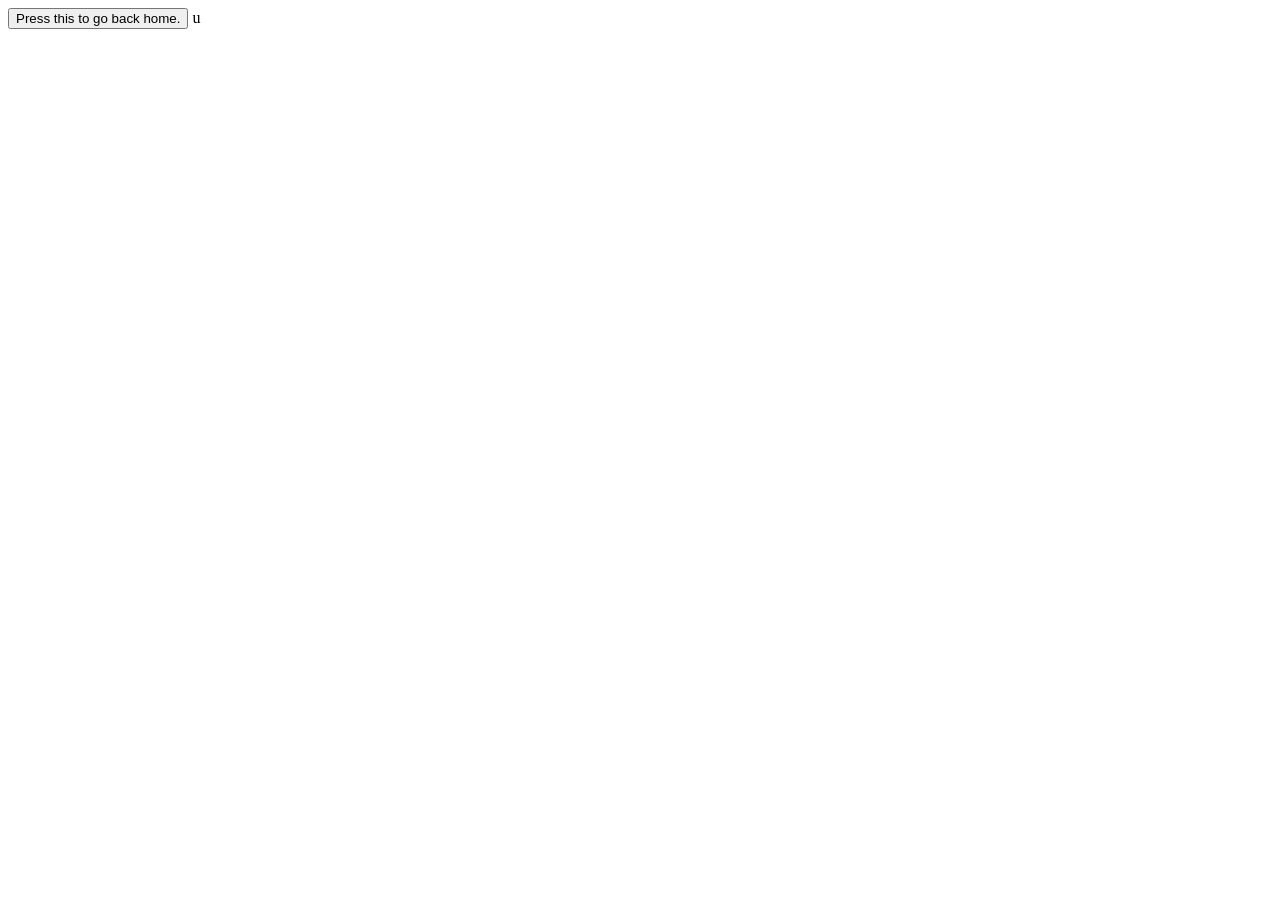
==== html/aboutUs.html @ 2b848675 "Add files via upload" ====
<!DOCTYPE html>
<html lang="en">
<head>
    <meta charset="UTF-8">
    <meta name="viewport" content="width=device-width, initial-scale=1.0">
    <title>About Us</title>
</head>
<body>
    <button id="linkToHome">Press this to go back home.</button>
    u
    <script src="../jsCode/aboutUsScript.js"></script>
    <link rel="stylesheet" href="../cssCode/styles.css">
</body>
</html>
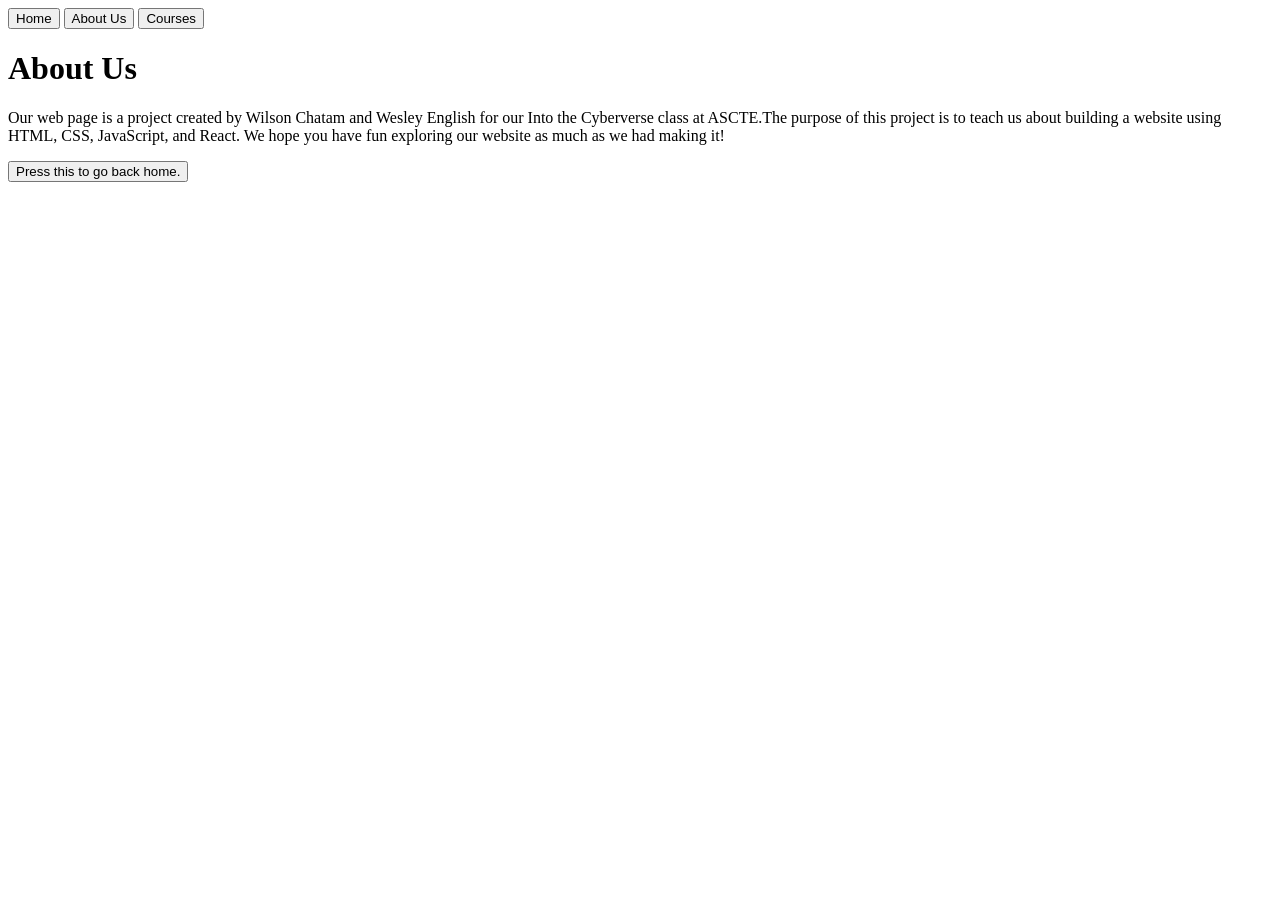
==== commit 3cb2fa4d: "Enhance About Us page with navigation and content Added navigation buttons and content description t" ====
--- a/html/aboutUs.html
+++ b/html/aboutUs.html
@@ -6,9 +6,19 @@
     <title>About Us</title>
 </head>
 <body>
+    <div class="topNav">
+        <button class="navButton" id="homeButton">Home</button>
+        <button class="navButton" id="aboutUsButton">About Us</button>
+        <button class="navButton" id="coursesButton">Courses</button>
+    </div>
+    <h1>About Us</h1>
+    <p>Our web page is a project created by Wilson Chatam and Wesley English
+        for our Into the Cyberverse class at ASCTE.The purpose of this project
+        is to teach us about building a website using HTML, CSS, JavaScript, and React.
+        We hope you have fun exploring our website as much as we had making it!
+    </p>
     <button id="linkToHome">Press this to go back home.</button>
-    u
     <script src="../jsCode/aboutUsScript.js"></script>
     <link rel="stylesheet" href="../cssCode/styles.css">
 </body>
-</html>+</html>
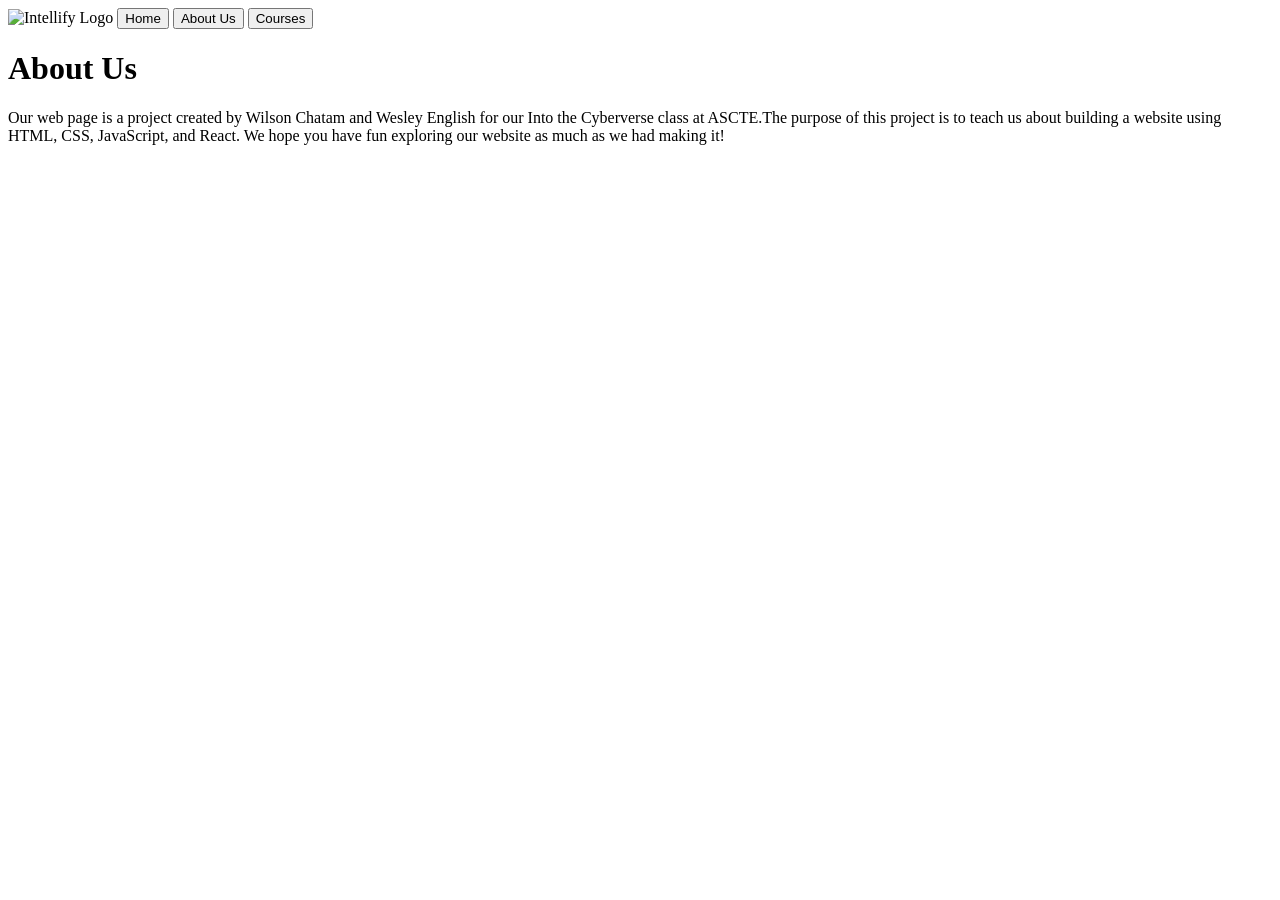
==== commit 46fc681c: "Insert logo in the About Us page Added logo image to the top navigation bar." ====
--- a/html/aboutUs.html
+++ b/html/aboutUs.html
@@ -7,6 +7,7 @@
 </head>
 <body>
     <div class="topNav">
+        <img src="../images/IntellifyLogoSlim.png" alt="Intellify Logo" class="logo">
         <button class="navButton" id="homeButton">Home</button>
         <button class="navButton" id="aboutUsButton">About Us</button>
         <button class="navButton" id="coursesButton">Courses</button>
@@ -17,7 +18,7 @@
         is to teach us about building a website using HTML, CSS, JavaScript, and React.
         We hope you have fun exploring our website as much as we had making it!
     </p>
-    <button id="linkToHome">Press this to go back home.</button>
+    <!-- Links to CSS & JS Pages -->
     <script src="../jsCode/aboutUsScript.js"></script>
     <link rel="stylesheet" href="../cssCode/styles.css">
 </body>
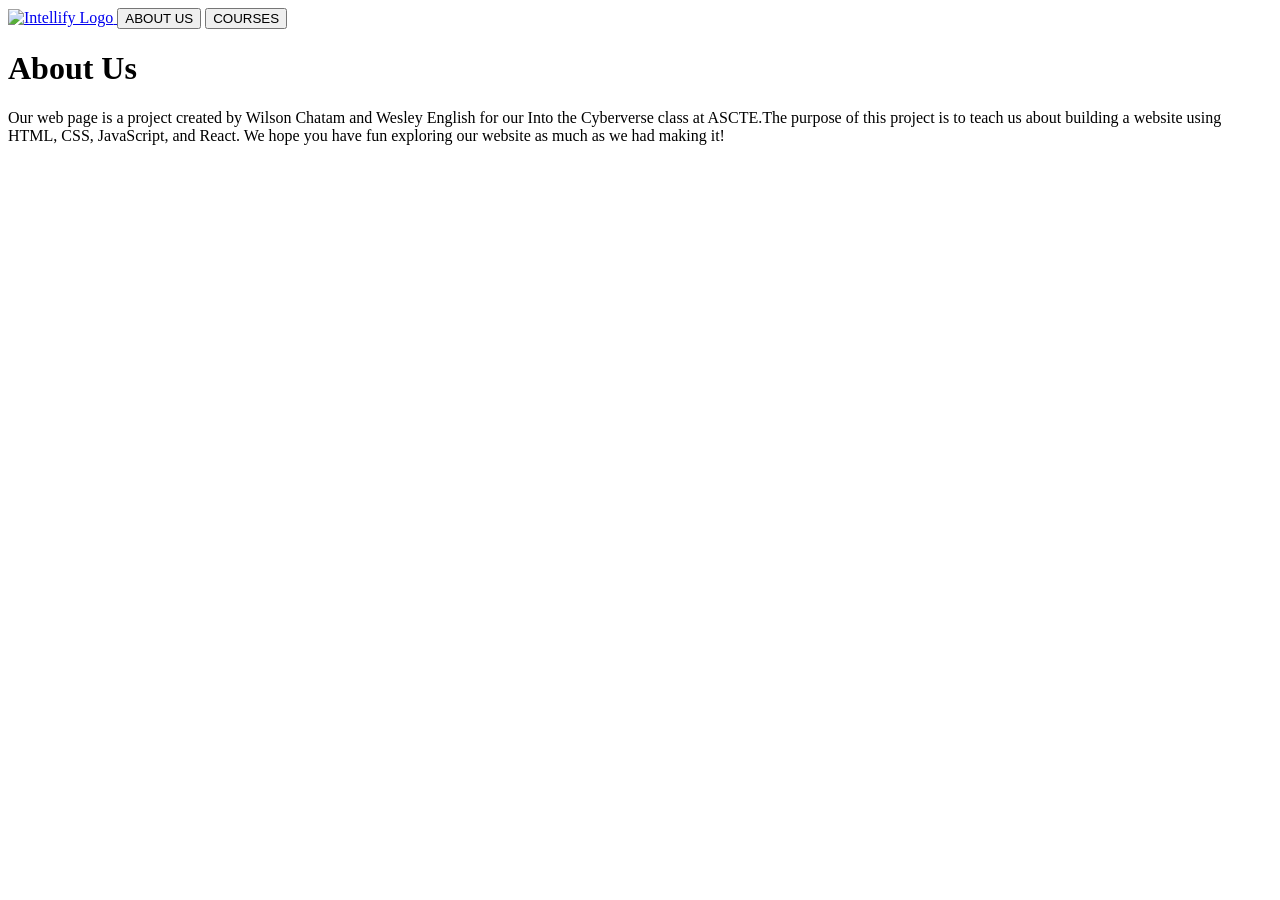
==== commit 43855fe0: "Add favicon and update navigation links in aboutUs.html" ====
--- a/html/aboutUs.html
+++ b/html/aboutUs.html
@@ -4,13 +4,15 @@
     <meta charset="UTF-8">
     <meta name="viewport" content="width=device-width, initial-scale=1.0">
     <title>About Us</title>
+    <link rel="icon" type="image/x-icon" href="../images/IntellifyLogoCloseUp.png">
 </head>
 <body>
     <div class="topNav">
-        <img src="../images/IntellifyLogoSlim.png" alt="Intellify Logo" class="logo">
-        <button class="navButton" id="homeButton">Home</button>
-        <button class="navButton" id="aboutUsButton">About Us</button>
-        <button class="navButton" id="coursesButton">Courses</button>
+        <a href="index.html" rel="noopener noreferrer">
+            <img src="../images/IntellifyLogoSlim.png" alt="Intellify Logo" class="logo">
+        </a>
+        <button class="navButton" id="aboutUsButton">ABOUT US</button>
+        <button class="navButton" id="coursesButton">COURSES</button>
     </div>
     <h1>About Us</h1>
     <p>Our web page is a project created by Wilson Chatam and Wesley English
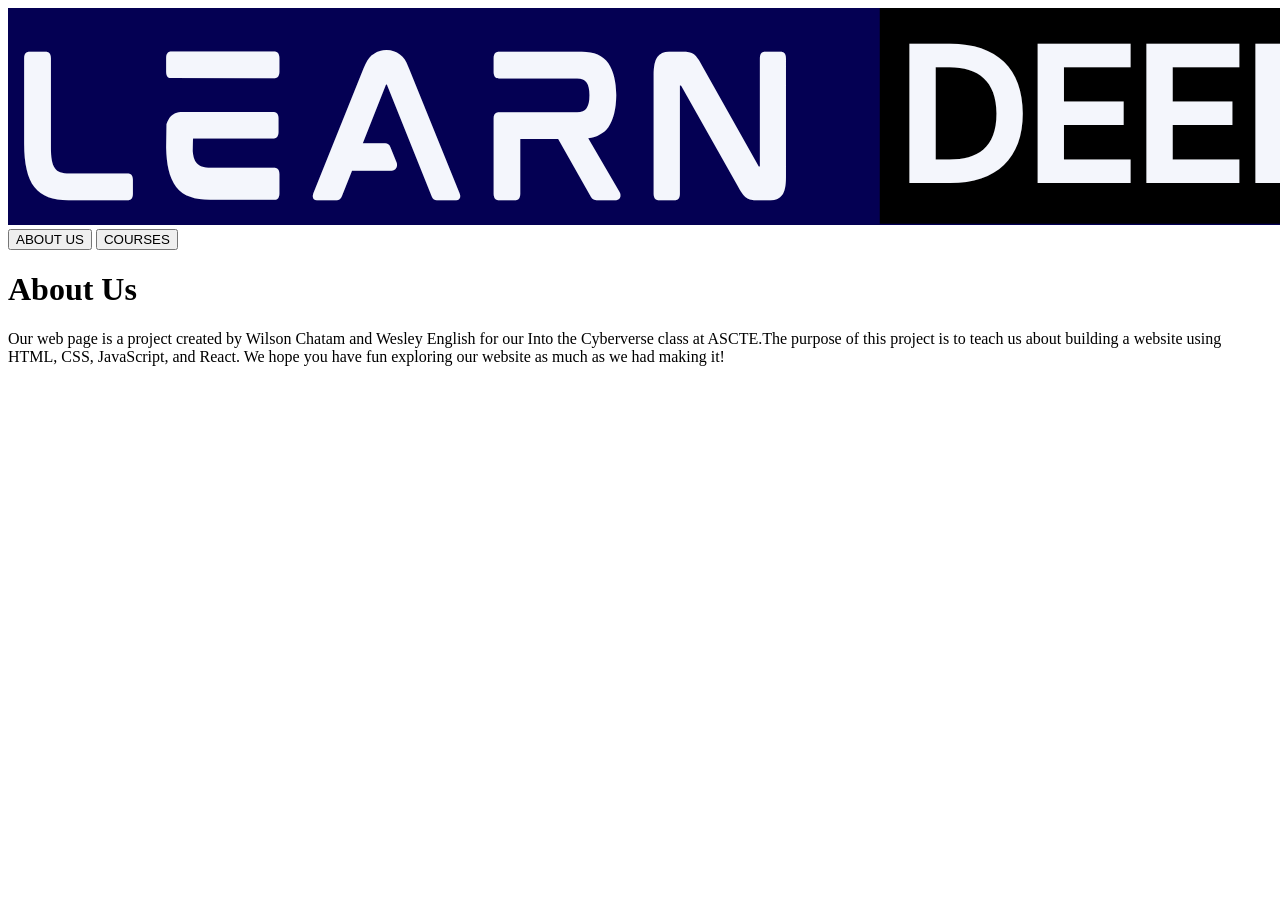
==== commit 37af672b: "Updating the dropdowns in courses.js" ====
--- a/html/aboutUs.html
+++ b/html/aboutUs.html
@@ -4,12 +4,12 @@
     <meta charset="UTF-8">
     <meta name="viewport" content="width=device-width, initial-scale=1.0">
     <title>About Us</title>
-    <link rel="icon" type="image/x-icon" href="../images/IntellifyLogoCloseUp.png">
+    <link rel="icon" type="image/x-icon" href="../images/learnDeepLogos/learnDeepClose.png">
 </head>
 <body>
     <div class="topNav">
-        <a href="index.html" rel="noopener noreferrer">
-            <img src="../images/IntellifyLogoSlim.png" alt="Intellify Logo" class="logo">
+        <a href="../htmlCode/index.html" rel="noopener noreferrer">
+            <img src="../images/learnDeepLogos/learnDeepString.png" alt="LearnDeep Logo" class="logo">
         </a>
         <button class="navButton" id="aboutUsButton">ABOUT US</button>
         <button class="navButton" id="coursesButton">COURSES</button>
@@ -24,4 +24,4 @@
     <script src="../jsCode/aboutUsScript.js"></script>
     <link rel="stylesheet" href="../cssCode/styles.css">
 </body>
-</html>
+</html>
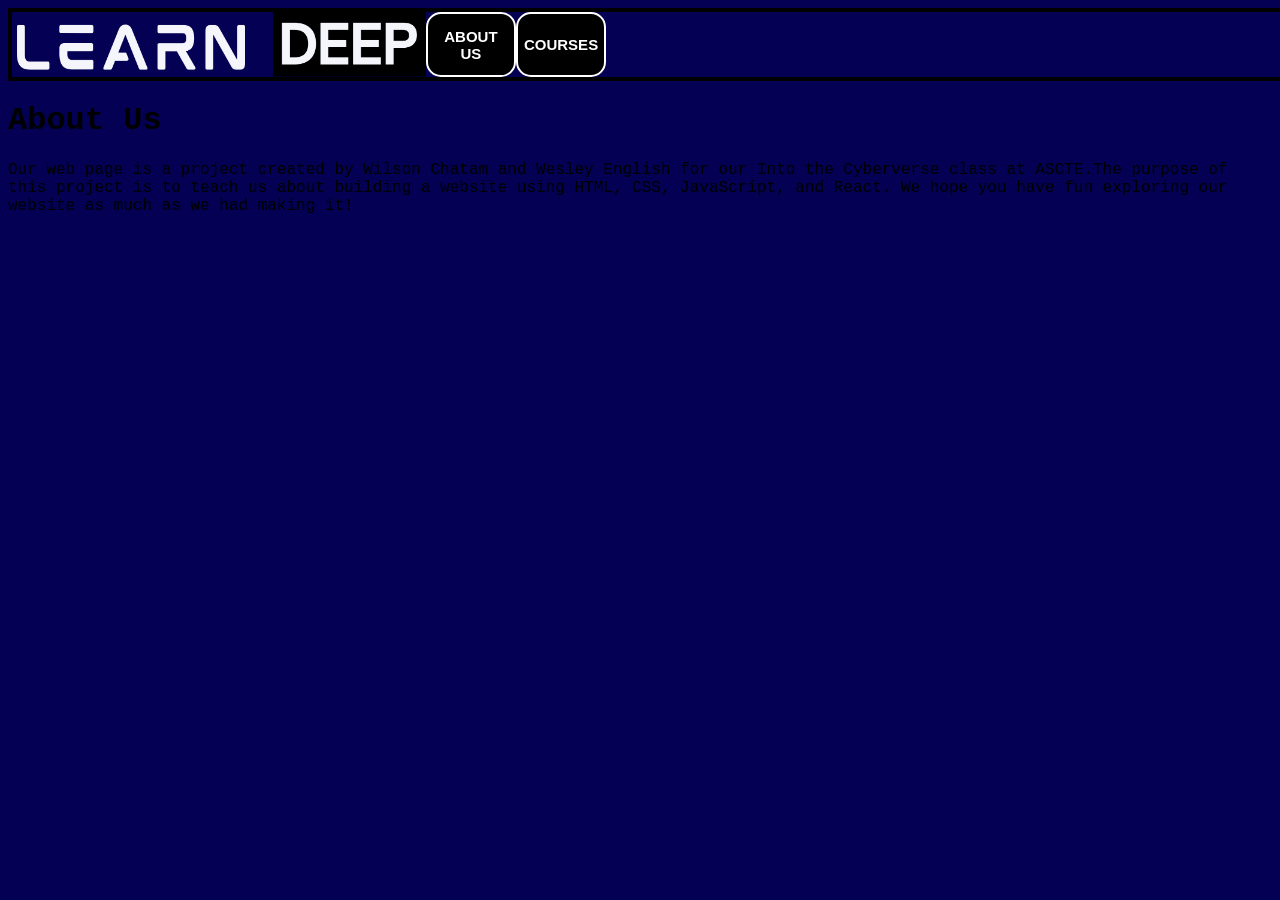
==== commit 497e72aa: "Fixed broken links and moving index.html" ====
--- a/html/aboutUs.html
+++ b/html/aboutUs.html
@@ -8,7 +8,7 @@
 </head>
 <body>
     <div class="topNav">
-        <a href="../htmlCode/index.html" rel="noopener noreferrer">
+        <a href="../index.html" rel="noopener noreferrer">
             <img src="../images/learnDeepLogos/learnDeepString.png" alt="LearnDeep Logo" class="logo">
         </a>
         <button class="navButton" id="aboutUsButton">ABOUT US</button>
@@ -21,7 +21,7 @@
         We hope you have fun exploring our website as much as we had making it!
     </p>
     <!-- Links to CSS & JS Pages -->
-    <script src="../jsCode/aboutUsScript.js"></script>
-    <link rel="stylesheet" href="../cssCode/styles.css">
+    <script src="../js/aboutUsScript.js"></script>
+    <link rel="stylesheet" href="../css/styles.css">
 </body>
 </html>
--- a/css/styles.css
+++ b/css/styles.css
@@ -0,0 +1,76 @@
+/* Basic styles for every page */
+
+html {
+    /* Variables */
+    --learndeep-logo-color: #040053;
+    --learndeep-font: 'JetBrains Mono', monospace;
+    --learndeep-big-font: 'SauceCodePro NF', Consolas, 'Courier New', monospace;
+    /* Using the variables */
+    font-family: var(--learndeep-font);
+}
+
+body {
+    background-color: var(--learndeep-logo-color);
+}
+
+/* Navigation bar styles */
+
+.topNav {
+    background-color: var(--learndeep-logo-color);
+    width: 100vmax;
+    height: 65px;
+    display: flex;
+    overflow: hidden;
+    align-items: flex-start;
+    border-color: black;
+    border-style: solid;
+    border-width: 4px;
+}
+
+.navButton {
+    color: white;
+    font-size: 15px;
+    width: 90px;
+    height: 65px;
+    top: -50px;
+    border: solid;
+    border-width: 2px;
+    border-radius: 15px;
+    background-color: black;
+    font-weight: bold;
+}
+
+.navButton:hover {
+    width: 100px;
+}
+
+.logo {
+    height: 65px;
+    width: auto;
+    background-repeat: no-repeat;
+    background-position: center;
+}
+
+/* index.html styles */
+
+.mainContent {
+    text-align: center;
+    margin-top: 50px;
+    background-color: black;
+    color: white;
+    padding: 20px;
+    height: auto;
+    width: 100vw;
+    border-radius: 50px;
+    border-color: black;
+    border-width: 3px;
+    border-style: solid;
+    font-family: var(--learndeep-font);
+}
+
+.header {
+    font-family: var(--learndeep-big-font);
+}
+
+/* courses.html styles */
+
